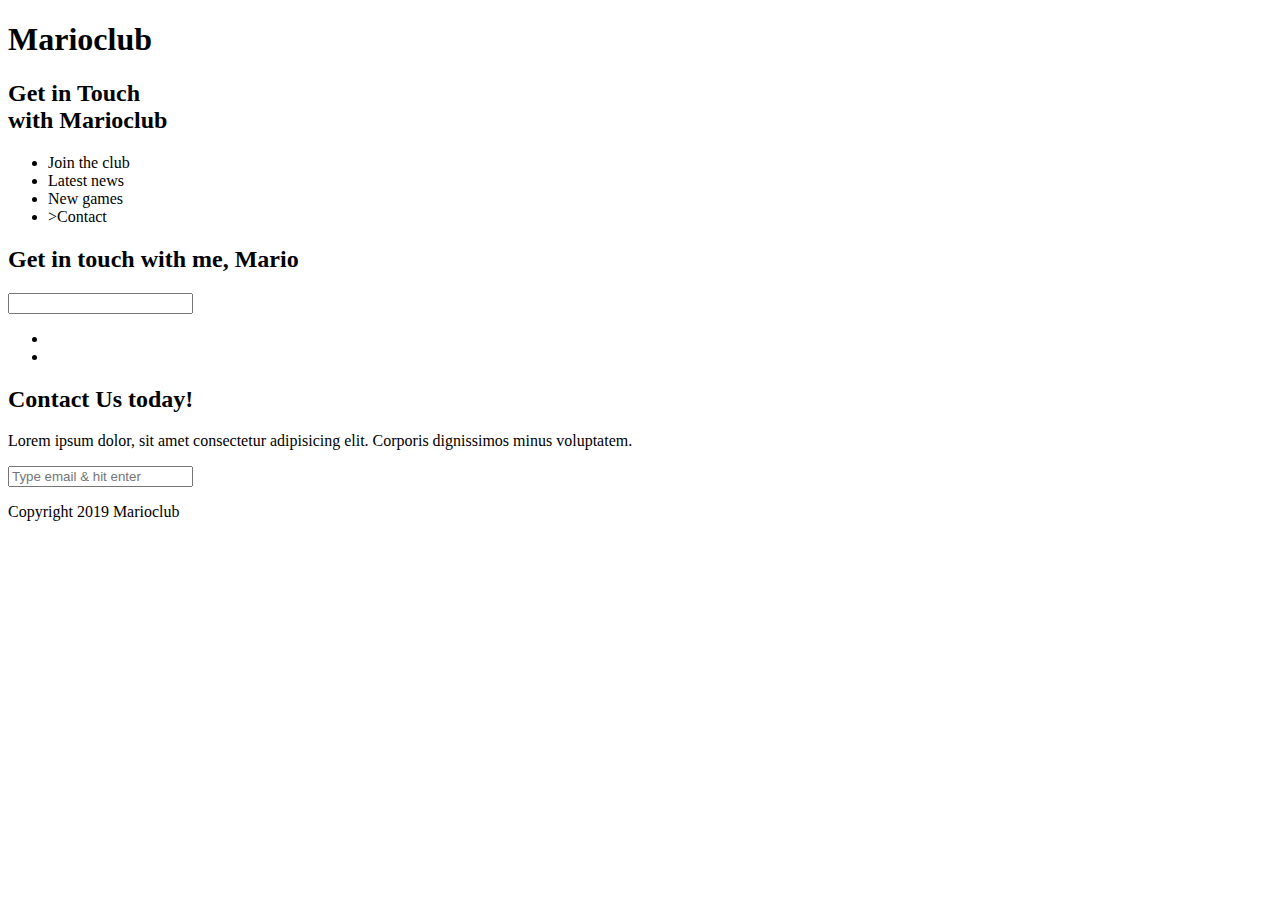
==== CONTACT.html @ fbd6867b "first commit" ====
<!DOCTYPE html>
<html lang="en">

<head>
    <meta name="viewport" content="width=device-width, initial-scale=1.0">
    <!--- Write the correct path to the favicon.ico inside the href attribute below --->
    <link rel="shortcut icon" href="" type="image/x-icon">

    <!--- Write the correct path to the favicon.ico inside the href attribute below --->
    <link rel="icon" href="" type="image/x-icon">

    <!--- Add a link to stylesheet --->
    <title>Marioclub Contact</title>
</head>

<body>
    <header>
        <!--- Convert h1 tag into a clickable link that opens the landingpage - index.html --->
        <h1>Marioclub</h1>
    </header>
    <section class="banner">
        <!--- Add a image tag that displays banner.jpg and add an alt-attribute with following text "marioclub welcome banner"  --->

        <div class="welcome">
            <h2>Get in Touch<br><span>with Marioclub</span></h2>
        </div>
    </section>
    <nav class="main-nav">
        <ul>
            <!--- Add a link around the <li>Join the club</li> tag that refers to index.html --->
            <li>Join the club</li>
            <!--- Add a link tag around the <li>Lastest news</li> tag that refers to news.html --->
            <li>Latest news</li>
            <!--- Add a link tag around the <li>New games</li> tag that refers to games.html  --->
            <li>New games</li>
            <!--- Add a link tag around the <li>Contact</li> tag that refers to contact.html and inside the link tag add a class attribute named "join" --->
            <li>>Contact</li>
        </ul>
    </nav>
    <main>
        <article>
            <h2>Get in touch with me, Mario</h2>
            <form>
                <!--- Add a form input tag that accepts text as input type and with a placeholder attribute that contains following text "Type Firstname", and a name attribute "fname" and finally with a required attribute --->

                <!--- Add a form input tag that accepts text as input type and with a placeholder attribute that contains following text "Type Lastname", and a name attribute "lname" and finally with a required attribute --->

                <!--- Add a break HTML tag --->

                <!--- Add a form input tag that accepts email as input type with a placeholder attribute that contains following text "Type Email", and a name attribute "mail" and finally with a required attribute --->

                <input list="countries" name="country" id="country">
                <datalist id="countries">
                    <option value="Albania">
                    <option value="Austria">
                    <option value="Belarus">
                    <option value="Belgium">
                    <option value="Bosnia">
                    <option value="Bulgaria">
                    <option value="Croatia">
                    <option value="Czech Republic">
                    <option value="Denmark">
                    <option value="Finland">
                    <option value="France">
                    <option value="Georgia">
                    <option value="Germany">
                    <option value="Greece">
                    <option value="Hungary">
                    <option value="Ireland">
                    <option value="Italy">
                    <option value="Kazakhstan">
                    <option value="Lithuania">
                    <option value="Netherlands">
                    <option value="Norway">
                    <option value="Poland">
                    <option value="Portugal">
                    <option value="Romania">
                    <option value="Russia">
                    <option value="Serbia">
                    <option value="Slovakia">
                    <option value="Spain">
                    <option value="Turkey">
                    <option value="Sweden">
                    <option value="Switzerland">
                    <option value="Ukraine">
                    <option value="United Kingdom">
                </datalist>
                <br />
                <!--- Add a form textarea tag with a name attribute "question" and set the rows attribute equal to number "4" and set the cols attribute equal to "40" and finally add a placeholder attribute with following text "Ask a question" --->



                <!--- Add a form input type submit-button which submits all form values to a form-handler and finally add a value attribute with following text "Get in Touch" --->


            </form>
        </article>
        <ul class="images">
            <!--- Add an image tag inside <li> tag that displays image "thumb-1.jpg" and add an alt-attribute with following text "mario thumbnail 1 --->
            <li></li>
            <!--- Add an image tag inside <li> tag that displays image "thumb-2.jpg" and add an alt-attribute with following text "mario thumbnail 2 --->
            <li></li>
        </ul>
    </main>
    <section class="join">
        <h2>Contact Us today!</h2>
        <p>Lorem ipsum dolor, sit amet consectetur adipisicing elit. Corporis dignissimos minus voluptatem.</p>
        <form>
            <input type="email" name="email" placeholder="Type email & hit enter" required>
        </form>

    </section>
    <footer>
        <p class="copyright">Copyright 2019 Marioclub</p>
    </footer>
</body>

</html>
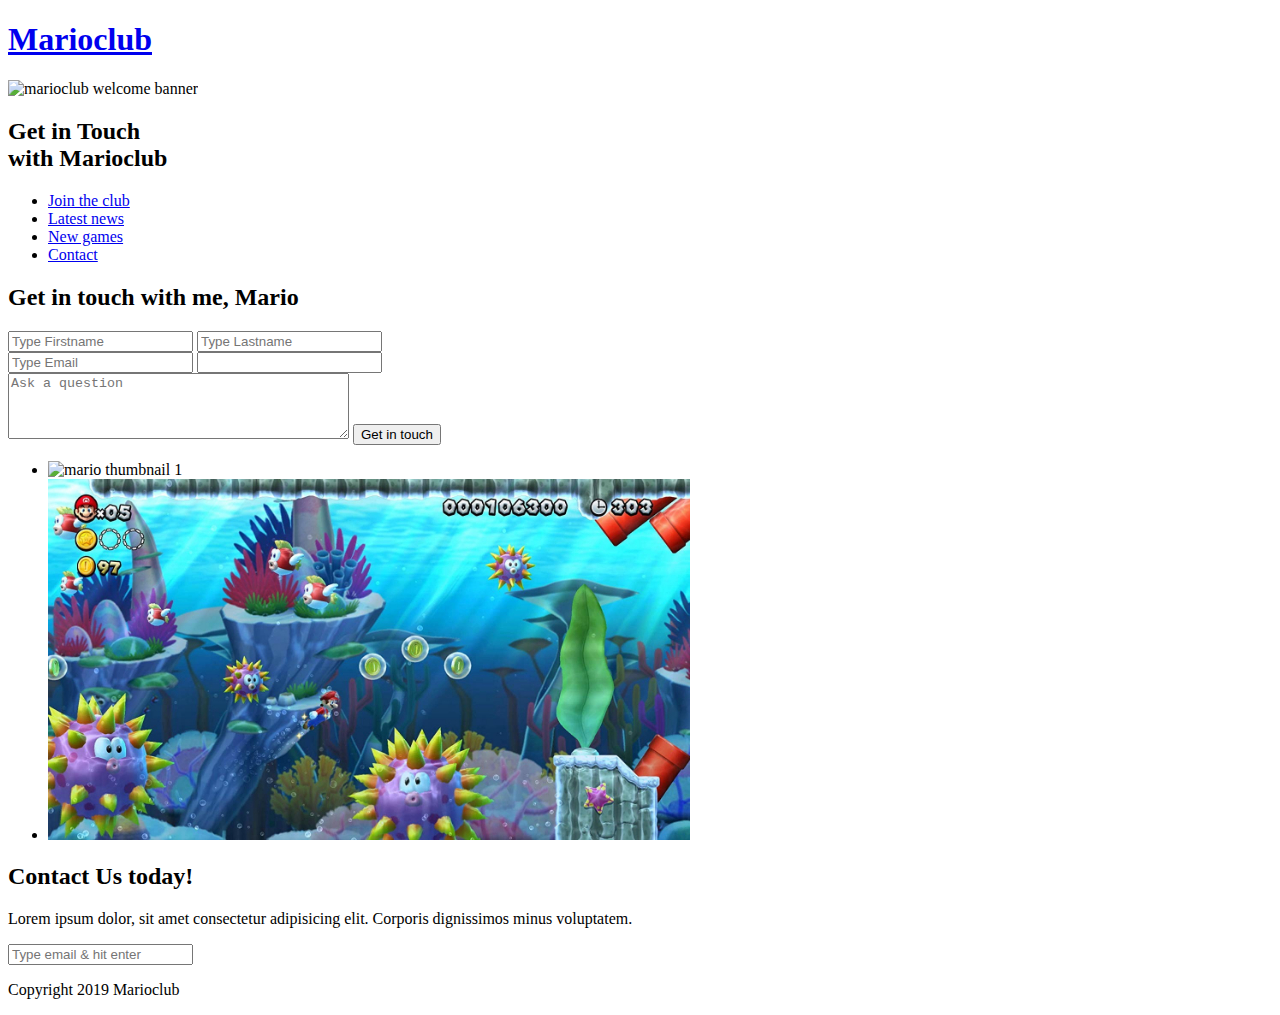
==== commit 1e06a0f4: "done" ====
--- a/CONTACT.html
+++ b/CONTACT.html
@@ -4,23 +4,26 @@
 <head>
     <meta name="viewport" content="width=device-width, initial-scale=1.0">
     <!--- Write the correct path to the favicon.ico inside the href attribute below --->
-    <link rel="shortcut icon" href="" type="image/x-icon">
+    <link rel="shortcut icon" href="img/favicon.ico" type="image/x-icon">
 
     <!--- Write the correct path to the favicon.ico inside the href attribute below --->
-    <link rel="icon" href="" type="image/x-icon">
+    <link rel="icon" href="img/favicon.ico" type="image/x-icon">
 
     <!--- Add a link to stylesheet --->
+
+    <link rel="stylesheet" href="css/style.css">
+
     <title>Marioclub Contact</title>
 </head>
 
 <body>
     <header>
         <!--- Convert h1 tag into a clickable link that opens the landingpage - index.html --->
-        <h1>Marioclub</h1>
+        <h1><a href="index.html">Marioclub</a></h1>
     </header>
     <section class="banner">
         <!--- Add a image tag that displays banner.jpg and add an alt-attribute with following text "marioclub welcome banner"  --->
-
+        <img src="img/banner.jpg" alt="marioclub welcome banner">
         <div class="welcome">
             <h2>Get in Touch<br><span>with Marioclub</span></h2>
         </div>
@@ -28,13 +31,13 @@
     <nav class="main-nav">
         <ul>
             <!--- Add a link around the <li>Join the club</li> tag that refers to index.html --->
-            <li>Join the club</li>
+            <li><a href="index.html">Join the club</a></li>
             <!--- Add a link tag around the <li>Lastest news</li> tag that refers to news.html --->
-            <li>Latest news</li>
+            <li><a href="news.html">Latest news</a></li>
             <!--- Add a link tag around the <li>New games</li> tag that refers to games.html  --->
-            <li>New games</li>
+            <li><a href="games.html">New games</a></li>
             <!--- Add a link tag around the <li>Contact</li> tag that refers to contact.html and inside the link tag add a class attribute named "join" --->
-            <li>>Contact</li>
+            <li><a href="contact.html" class="join">Contact</a></li>
         </ul>
     </nav>
     <main>
@@ -48,6 +51,14 @@
                 <!--- Add a break HTML tag --->
 
                 <!--- Add a form input tag that accepts email as input type with a placeholder attribute that contains following text "Type Email", and a name attribute "mail" and finally with a required attribute --->
+
+                <input type="text" placeholder="Type Firstname" name="fname" required>
+
+                <input type="text" placeholder="Type Lastname" name="lname" required>
+
+                <br>
+
+                <input type="email" placeholder="Type Email" name="mail" required>
 
                 <input list="countries" name="country" id="country">
                 <datalist id="countries">
@@ -89,17 +100,21 @@
                 <!--- Add a form textarea tag with a name attribute "question" and set the rows attribute equal to number "4" and set the cols attribute equal to "40" and finally add a placeholder attribute with following text "Ask a question" --->
 
 
+                <textarea name="question" rows="4" cols="40" placeholder="Ask a question"></textarea>
 
                 <!--- Add a form input type submit-button which submits all form values to a form-handler and finally add a value attribute with following text "Get in Touch" --->
 
+                <form action="form-handler">
+                <input type="submit" value="Get in touch">
+                </form>
 
             </form>
         </article>
         <ul class="images">
             <!--- Add an image tag inside <li> tag that displays image "thumb-1.jpg" and add an alt-attribute with following text "mario thumbnail 1 --->
-            <li></li>
+            <li><img src="img/thumb-1.jpg" alt="mario thumbnail 1"></li>
             <!--- Add an image tag inside <li> tag that displays image "thumb-2.jpg" and add an alt-attribute with following text "mario thumbnail 2 --->
-            <li></li>
+            <li><img src="img/thumb-2.jpg" alt="mario thumbnail 2"></li>
         </ul>
     </main>
     <section class="join">
